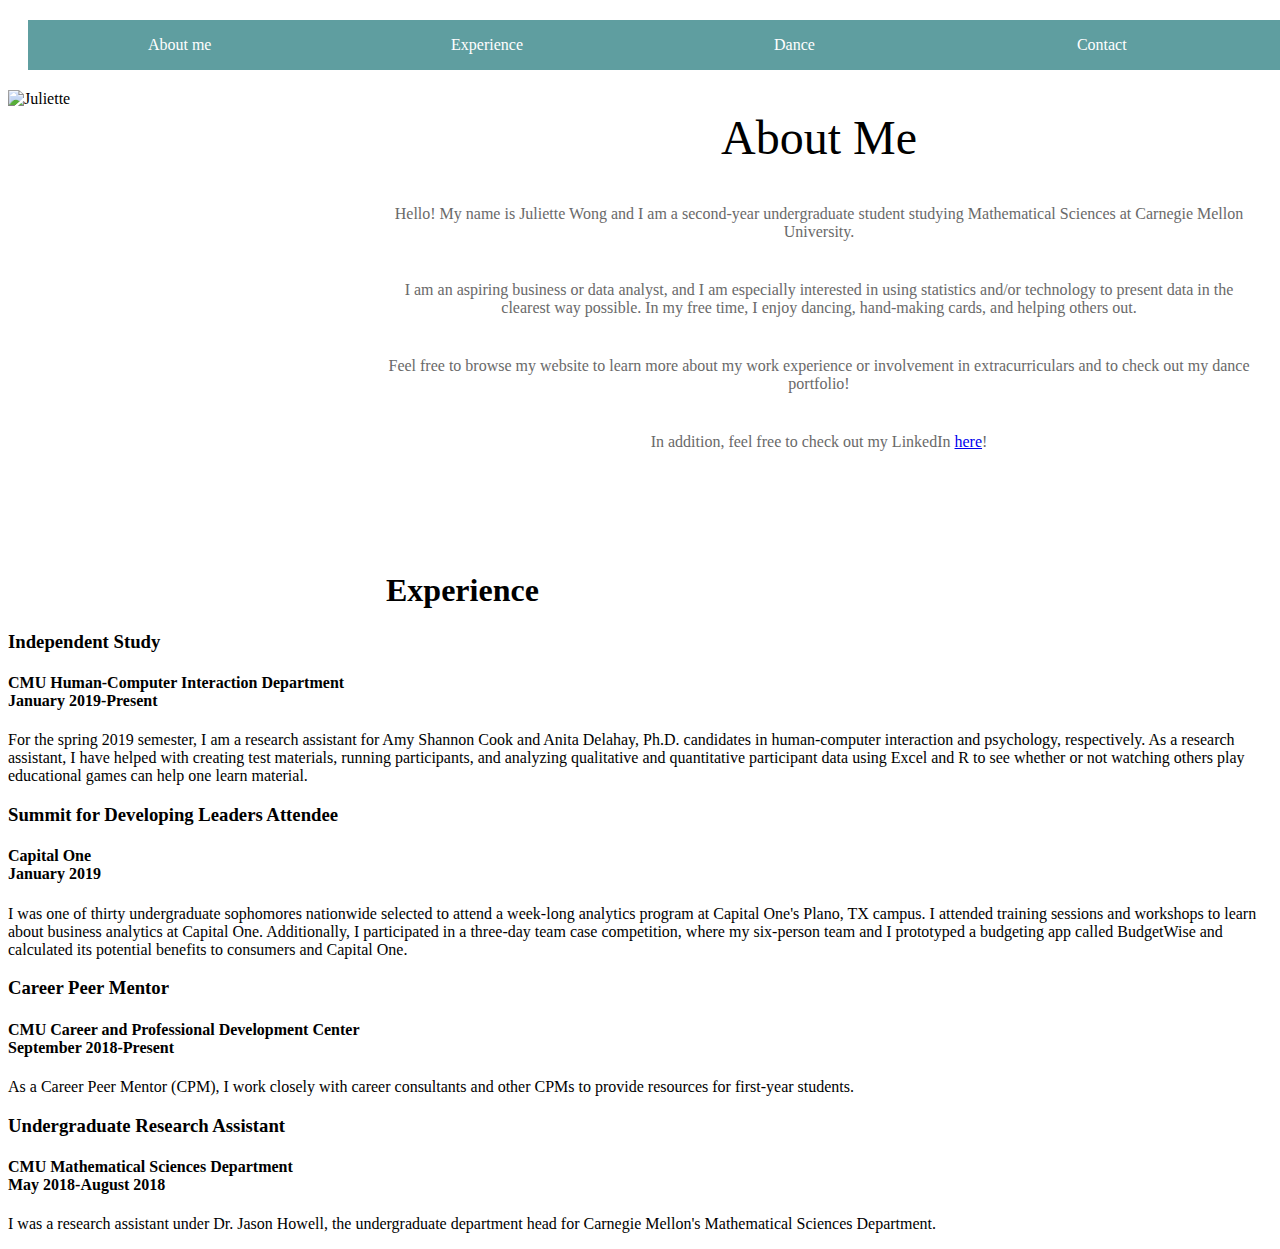
==== index.html @ b4d70a9a "Next Update" ====
<!DOCTYPE html>
<html>
<head>
	<meta charset="utf-8">
	<meta http-equiv="X-UA-Compatible" content="IE=edge">
	<title>Juliette Wong</title>
	<meta name="viewport" content="width-device-width, initial-scale=1">
	<link rel="stylesheet" type="text/css" href="style.css">
	<link rel="icon" href="cool_icon.png">
</head>

<body>

	<div class='nav-bar'>
		<div class='element'> About me </div>
		<div class='element'> Experience </div>
		<div class='element'> Dance </div>
		<div class='element'> Contact </div>
	</div>


	<img src="Images/JulietteProfile.jpg" alt="Juliette" width="378" height="504" align="left"> 

	<div class=about-me> About Me </div>

	<div class=about-text> Hello! My name is Juliette Wong and I am a second-year undergraduate student studying Mathematical Sciences at Carnegie Mellon University. </div>
	
	<div class=about-text> I am an aspiring business or data analyst, and I am especially interested in using statistics and/or technology to present data in the clearest way possible.  In my free time, I enjoy dancing, hand-making cards, and helping others out.</div>

	<div class=about-text>  Feel free to browse my website to learn more about my work experience or involvement in extracurriculars and to check out my dance portfolio! </div>

	<div class=about-text> In addition, feel free to check out my LinkedIn <a href="https://www.linkedin.com/in/juliettenwong/"> here</a>! </div>

	<div class=empty-box></div>	

	<h1> Experience </h1>

	<h3> Independent Study</h3>
	<h4> CMU Human-Computer Interaction Department <br /> January 2019-Present </h4>
	<p> For the spring 2019 semester, I am a research assistant for Amy Shannon Cook and Anita Delahay, Ph.D. candidates in human-computer interaction and psychology, respectively. As a research assistant, I have helped with creating test materials, running participants, and analyzing qualitative and quantitative participant data using Excel and R to see whether or not watching others play educational games can help one learn material. </p>

	<h3> Summit for Developing Leaders Attendee</h3>
	<h4> Capital One <br /> January 2019 </h4>
	<p>I was one of thirty undergraduate sophomores nationwide selected to attend a week-long analytics program at Capital One's Plano, TX campus. I attended training sessions and workshops to learn about business analytics at Capital One. Additionally, I participated in a three-day team case competition, where my six-person team and I prototyped a budgeting app called BudgetWise and calculated its potential benefits to consumers and Capital One.</p>

	<h3> Career Peer Mentor</h3>
	<h4> CMU Career and Professional Development Center <br /> September 2018-Present </h4>
	<p>As a Career Peer Mentor (CPM), I work closely with career consultants and other CPMs to provide resources for first-year students. </p>

	<h3> Undergraduate Research Assistant</h3>
	<h4> CMU Mathematical Sciences Department <br /> May 2018-August 2018 </h4>
	<p>I was a research assistant under Dr. Jason Howell, the undergraduate department head for Carnegie Mellon's Mathematical Sciences Department. </p>



</body>
</html>
---- style.css ----
.nav-bar{
	width: 100%;
	height: 50px;
	margin: 0;
	background: CadetBlue;
	position: sticky;
	top: 0;
	margin: 20px;}

.nav-bar > .element{
	width: 24%;
	line-height: 50px;
	text-align: center;
	color: white;
	display: inline-block;
	margin: 0;
	font-family: fantasy;
	text-decoration: none;
}

.about-me{
	background-color: white;
	color: black;
	font-family: Blagovest;
	font-size: 3em;
	font-style: bold;
	padding: 20px;
	text-align: center;	
}

.about-text{
	background-color: white;
	color: DimGrey;
	font-family: Tahoma;
	padding: 20px;
	text-align: center;
}

.empty-box{
	background-color: white;
	padding: 40px;
}

.exp-header{
	background-color: white;
	color: black;
	font-family: Blagovest;
	font-size: 2em;
	font-style: bold;
	padding: 20px;
	text-align: center;	
}
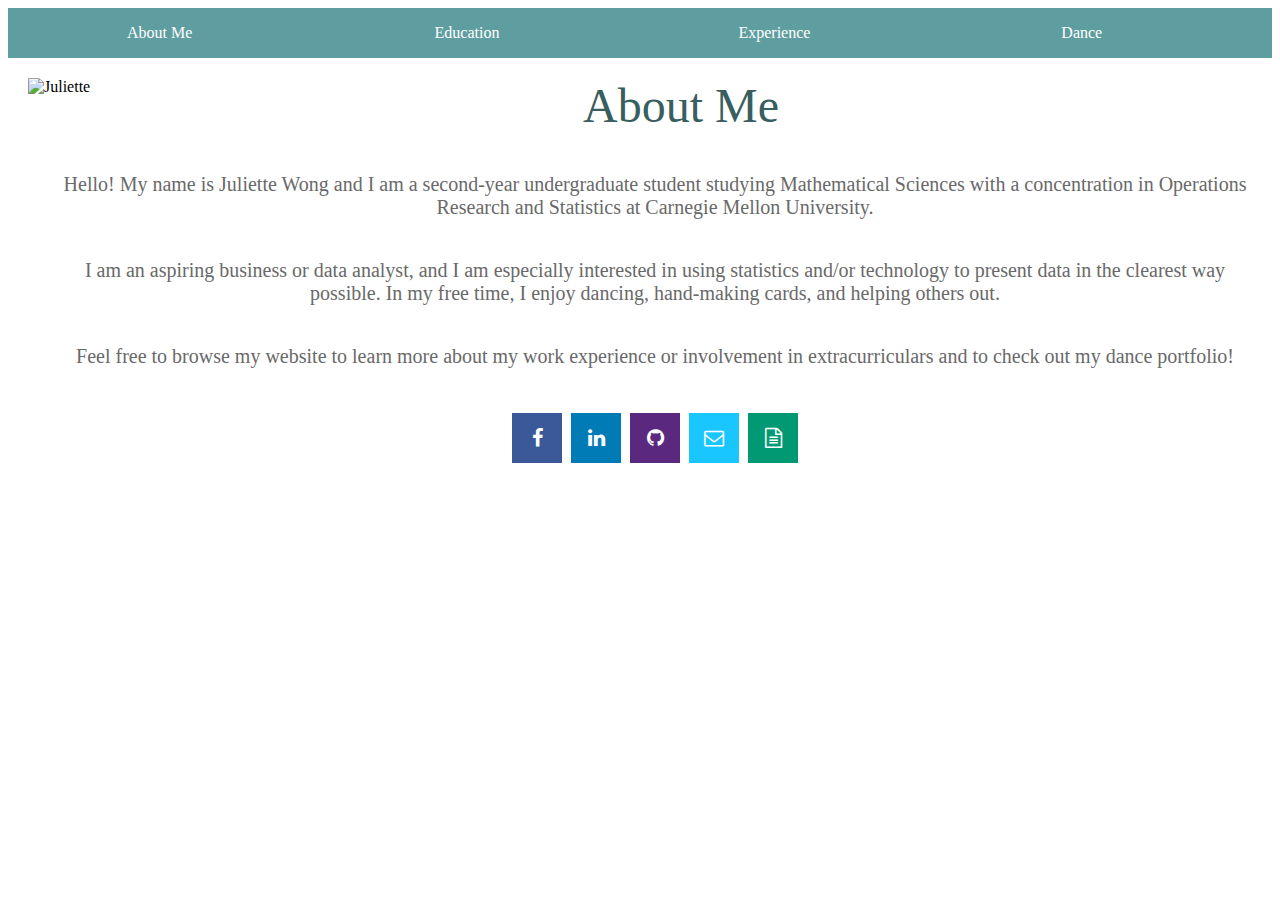
==== commit 468b2d9d: "Logos + Table" ====
--- a/index.html
+++ b/index.html
@@ -6,53 +6,42 @@
 	<title>Juliette Wong</title>
 	<meta name="viewport" content="width-device-width, initial-scale=1">
 	<link rel="stylesheet" type="text/css" href="style.css">
+	<link rel="stylesheet" href="https://cdnjs.cloudflare.com/ajax/libs/font-awesome/4.7.0/css/font-awesome.min.css">
 	<link rel="icon" href="cool_icon.png">
+	<script src="https://ajax.googleapis.com/ajax/libs/jquery/3.2.1/jquery.min.js"></script>
 </head>
 
 <body>
 
 	<div class='nav-bar'>
-		<div class='element'> About me </div>
-		<div class='element'> Experience </div>
-		<div class='element'> Dance </div>
-		<div class='element'> Contact </div>
+		<a href="index.html" class=element> About Me </a> 
+		<a href="education.html" class=element> Education </a>
+		<a href="experience.html" class=element> Experience </a>
+		<a href="dance.html" class=element> Dance </a>
 	</div>
 
+	<div class=about-image> <img src="Images/JulietteProfile.jpg" alt="Juliette" width="378" height="504">  </div>
 
-	<img src="Images/JulietteProfile.jpg" alt="Juliette" width="378" height="504" align="left"> 
+	<div class=o-header> About Me </div>
 
-	<div class=about-me> About Me </div>
-
-	<div class=about-text> Hello! My name is Juliette Wong and I am a second-year undergraduate student studying Mathematical Sciences at Carnegie Mellon University. </div>
+	<div class=about-text> Hello! My name is Juliette Wong and I am a second-year undergraduate student studying Mathematical Sciences with a concentration in Operations Research and Statistics at Carnegie Mellon University. </div>
 	
 	<div class=about-text> I am an aspiring business or data analyst, and I am especially interested in using statistics and/or technology to present data in the clearest way possible.  In my free time, I enjoy dancing, hand-making cards, and helping others out.</div>
 
 	<div class=about-text>  Feel free to browse my website to learn more about my work experience or involvement in extracurriculars and to check out my dance portfolio! </div>
 
-	<div class=about-text> In addition, feel free to check out my LinkedIn <a href="https://www.linkedin.com/in/juliettenwong/"> here</a>! </div>
 
-	<div class=empty-box></div>	
+	<div class=about-text> 
+		<a href="https://www.facebook.com/JulietteeWong" class="fa fa-facebook"></a>
+		<a href="https://www.linkedin.com/in/juliettenwong/" class="fa fa-linkedin"></a>
+		<a href="https://github.com/jujuwong21" class="fa fa-github"> </a>
+		<a href="mailto:jnwong@andrew.cmu.edu" class="fa fa-envelope-o"> </a>
+		<a href="Juliette-Resume-3.11.19.pdf" class="fa fa-file-text-o"> </a>
+	</div>
+	
 
-	<h1> Experience </h1>
-
-	<h3> Independent Study</h3>
-	<h4> CMU Human-Computer Interaction Department <br /> January 2019-Present </h4>
-	<p> For the spring 2019 semester, I am a research assistant for Amy Shannon Cook and Anita Delahay, Ph.D. candidates in human-computer interaction and psychology, respectively. As a research assistant, I have helped with creating test materials, running participants, and analyzing qualitative and quantitative participant data using Excel and R to see whether or not watching others play educational games can help one learn material. </p>
-
-	<h3> Summit for Developing Leaders Attendee</h3>
-	<h4> Capital One <br /> January 2019 </h4>
-	<p>I was one of thirty undergraduate sophomores nationwide selected to attend a week-long analytics program at Capital One's Plano, TX campus. I attended training sessions and workshops to learn about business analytics at Capital One. Additionally, I participated in a three-day team case competition, where my six-person team and I prototyped a budgeting app called BudgetWise and calculated its potential benefits to consumers and Capital One.</p>
-
-	<h3> Career Peer Mentor</h3>
-	<h4> CMU Career and Professional Development Center <br /> September 2018-Present </h4>
-	<p>As a Career Peer Mentor (CPM), I work closely with career consultants and other CPMs to provide resources for first-year students. </p>
-
-	<h3> Undergraduate Research Assistant</h3>
-	<h4> CMU Mathematical Sciences Department <br /> May 2018-August 2018 </h4>
-	<p>I was a research assistant under Dr. Jason Howell, the undergraduate department head for Carnegie Mellon's Mathematical Sciences Department. </p>
+</body>
 
 
-
-</body>
 </html>
 	--- a/style.css
+++ b/style.css
@@ -1,11 +1,22 @@
-.nav-bar{
+/* Nav Bar*/
+
+.nav-background{
 	width: 100%;
 	height: 50px;
 	margin: 0;
 	background: CadetBlue;
 	position: sticky;
 	top: 0;
-	margin: 20px;}
+}
+
+.nav-bar{
+	width: 100%;
+	height: 50px;
+	margin: 0;
+	top: 0;
+	background: CadetBlue;
+	position: sticky;
+	}
 
 .nav-bar > .element{
 	width: 24%;
@@ -18,35 +29,276 @@
 	text-decoration: none;
 }
 
-.about-me{
-	background-color: white;
-	color: black;
-	font-family: Blagovest;
-	font-size: 3em;
-	font-style: bold;
-	padding: 20px;
-	text-align: center;	
-}
-
-.about-text{
-	background-color: white;
-	color: DimGrey;
-	font-family: Tahoma;
-	padding: 20px;
-	text-align: center;
-}
+.nav-bar > .element :hover{
+	opacity: 0.7;
+	cursor: pointer;
+}
+
+
+
+
+
+
+/* General */
 
 .empty-box{
 	background-color: white;
-	padding: 40px;
-}
+	color: white;
+	padding: 20px;
+}
+
 
 .exp-header{
-	background-color: white;
-	color: black;
-	font-family: Blagovest;
-	font-size: 2em;
-	font-style: bold;
-	padding: 20px;
-	text-align: center;	
-}+  background-color: white;
+  color: CadetBlue;
+  font-family: Blagovest;
+  font-size: 2em;
+  font-style: bold;
+  padding-left: 20px;
+  text-align: left; 
+}
+
+.exp-sub{
+  background-color: white;
+  color: DimGrey;
+  font-family: Blagovest;
+  font-size: 1.5em;
+  font-style: bold;
+  padding-left: 20px;
+  text-align: left;
+}
+
+.exp-words{
+  background-color: white;
+  color: DimGrey;
+  font-family: Tahoma;
+  padding-right: 20px;
+  padding-left: 20px;
+  padding-bottom: 20px;
+  text-align: left;
+}
+
+.o-header{
+  background-color: white;
+  color: #395e60;
+  font-family: Blagovest;
+  font-size: 3em;
+  font-style: bold;
+  padding: 20px;
+  text-align: center; 
+}
+
+.dance-header{
+  background-color: white;
+  color: #395e60;
+  font-family: Blagovest;
+  font-size: 3em;
+  font-style: bold;
+  padding: 20px;
+  text-align: center; 
+}
+
+
+/* About me section*/
+
+.about-image{
+  float: left;
+  display: fixed;
+  padding: 20px;
+}
+
+.about-text{
+  background-color: white;
+  color: DimGrey;
+  font-family: Tahoma;
+  font-size: 1.25em;
+  padding: 20px;
+  padding-left: 50px;
+  text-align: center;
+}
+
+/* Code taken from W3 Schools*/
+/* Icons from fontawesome.com*/
+
+.fa {
+  padding: 15px;
+  font-size: 30px;
+  width: 20px;
+  height: 20px;
+  text-align: center;
+  text-decoration: none;
+  margin: 5px 2px;
+  align-items: center;
+  display: flex;
+  flex-direction: row;
+  justify-content: space-between;
+}
+
+.fa:hover {
+    opacity: 0.7;
+    cursor: pointer;
+}
+
+.fa-facebook {
+  background: #3B5998;
+  color: white;
+}
+
+.fa-linkedin {
+  background: #007bb5;
+  color: white;
+}
+
+.fa-github {
+	background: #5B2880;
+	color: white;
+}
+
+.fa-envelope-o {
+	background: #1ac6ff;
+	color: white;
+}
+
+.fa-file-text-o {
+	background: #009973;
+	color: white;
+}
+
+/* Code taken from INSERT NAME*/
+/* TABLE */ 
+
+
+.limiter {
+  width: 100%;
+  margin: 0 auto;
+}
+
+.container-table100 {
+  width: 100%;
+  background: Grey;
+
+  display: -webkit-box;
+  display: -webkit-flex;
+  display: -moz-box;
+  display: -ms-flexbox;
+  display: flex;
+  align-items: center;
+  justify-content: center;
+  flex-wrap: wrap;
+  padding: 20px ;
+}
+
+.wrap-table100 {
+  width: 960px;
+  border-radius: 10px;
+  overflow: hidden;
+}
+
+.table {
+  width: 80%;
+  display: table;
+  margin: 0;
+}
+
+@media screen and (max-width: 768px) {
+  .table {
+    display: block;
+  }
+}
+
+.row {
+  display: table-row;
+  background: #fff;
+}
+
+.row.header {
+  color: #ffffff;
+  background: #395e60;
+}
+
+@media screen and (max-width: 768px) {
+  .row {
+    display: block;
+  }
+
+  .row.header {
+    padding: 0;
+    height: 0px;
+  }
+
+  .row.header .cell {
+    display: none;
+  }
+
+  .row .cell:before {
+    font-family: Tahoma;
+    font-size: 12px;
+    color: #808080;
+    line-height: 1.2;
+    text-transform: uppercase;
+    font-weight: unset !important;
+
+    margin-bottom: 13px;
+    content: attr(data-title);
+    min-width: 98px;
+    display: block;
+  }
+}
+
+.cell {
+  display: table-cell;
+}
+
+@media screen and (max-width: 768px) {
+  .cell {
+    display: block;
+  }
+}
+
+.row .cell {
+  font-family: Tahoma;
+  font-size: 15px;
+  color: #666666;
+  line-height: 1.2;
+  font-weight: unset !important;
+
+  padding-top: 20px;
+  padding-bottom: 20px;
+  border-bottom: 1px solid #f2f2f2;
+  text-align: center;
+}
+
+.row.header .cell {
+  font-family: Blagovest;
+  font-size: 18px;
+  color: #fff;
+  line-height: 1.2;
+  font-weight: unset !important;
+
+  padding-top: 19px;
+  padding-bottom: 19px;
+  text-align: center;
+}
+
+.row .cell:nth-child(1) {
+  width: 200px;
+}
+
+.row .cell:nth-child(2) {
+  width: 200px;
+}
+
+.row .cell:nth-child(3) {
+  width: 200px;
+}
+
+
+.table, .row {
+  width: 100% !important;
+}
+
+.row:hover {
+  background-color: CadetBlue;
+  color: #fff;
+  opacity: 70%;
+}
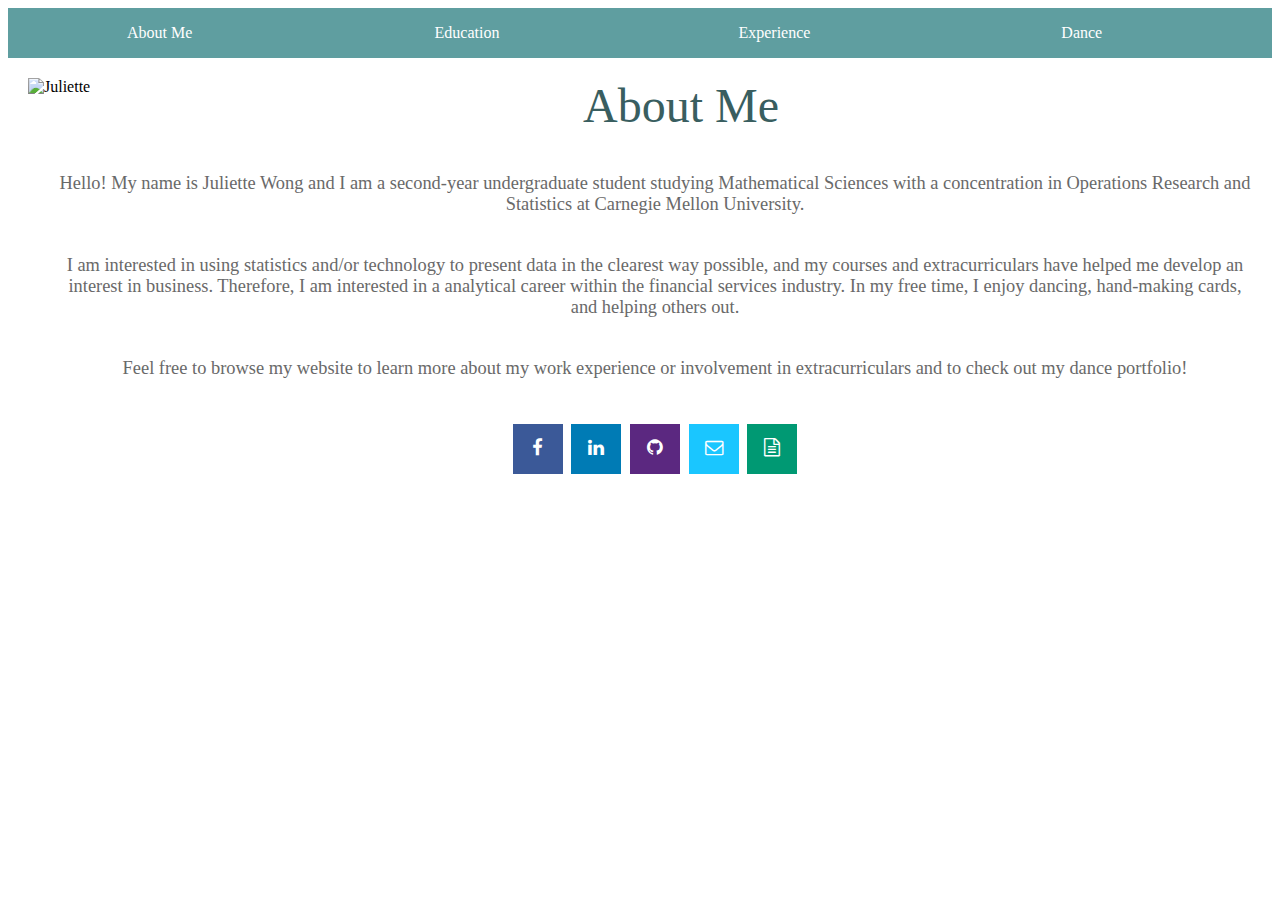
==== commit 19b6f34f: "Collapsing" ====
--- a/index.html
+++ b/index.html
@@ -26,7 +26,7 @@
 
 	<div class=about-text> Hello! My name is Juliette Wong and I am a second-year undergraduate student studying Mathematical Sciences with a concentration in Operations Research and Statistics at Carnegie Mellon University. </div>
 	
-	<div class=about-text> I am an aspiring business or data analyst, and I am especially interested in using statistics and/or technology to present data in the clearest way possible.  In my free time, I enjoy dancing, hand-making cards, and helping others out.</div>
+	<div class=about-text> I am interested in using statistics and/or technology to present data in the clearest way possible, and my courses and extracurriculars have helped me develop an interest in business. Therefore, I am interested in a analytical career within the financial services industry.  In my free time, I enjoy dancing, hand-making cards, and helping others out.</div>
 
 	<div class=about-text>  Feel free to browse my website to learn more about my work experience or involvement in extracurriculars and to check out my dance portfolio! </div>
 
--- a/style.css
+++ b/style.css
@@ -35,10 +35,6 @@
 }
 
 
-
-
-
-
 /* General */
 
 .empty-box{
@@ -49,8 +45,7 @@
 
 
 .exp-header{
-  background-color: white;
-  color: CadetBlue;
+  color: white;
   font-family: Blagovest;
   font-size: 2em;
   font-style: bold;
@@ -59,8 +54,7 @@
 }
 
 .exp-sub{
-  background-color: white;
-  color: DimGrey;
+  color: white;
   font-family: Blagovest;
   font-size: 1.5em;
   font-style: bold;
@@ -72,6 +66,7 @@
   background-color: white;
   color: DimGrey;
   font-family: Tahoma;
+  padding-top: 40px;
   padding-right: 20px;
   padding-left: 20px;
   padding-bottom: 20px;
@@ -98,6 +93,25 @@
   text-align: center; 
 }
 
+.ed-header{
+  background-color: white;
+  color: CadetBlue;
+  font-family: Blagovest;
+  font-size: 2em;
+  font-style: bold;
+  padding-left: 20px;
+  text-align: center; 
+}
+
+.ed-sub{
+  background-color: white;
+  color: DimGrey;
+  font-family: Blagovest;
+  font-size: 1.5em;
+  font-style: bold;
+  padding-left: 20px;
+  text-align: center;
+}
 
 /* About me section*/
 
@@ -111,11 +125,37 @@
   background-color: white;
   color: DimGrey;
   font-family: Tahoma;
-  font-size: 1.25em;
+  font-size: 1.15em;
   padding: 20px;
   padding-left: 50px;
   text-align: center;
 }
+
+/* Experience Expanding Section: copied from W3 Schools; */
+.collapsible {
+  background-color: #555;
+  color: white;
+  cursor: pointer;
+  padding: 18px;
+  width: 100%;
+  border: none;
+  text-align: left;
+  outline: none;
+  font-size: 15px;
+}
+
+.active, .collapsible:hover {
+  background-color: #395e60;
+}
+
+.content {
+  padding: 0 18px;
+  max-height: 0;
+  overflow: hidden;
+  transition: max-height 0.2s ease-out;
+  background-color: white;
+}
+
 
 /* Code taken from W3 Schools*/
 /* Icons from fontawesome.com*/
@@ -175,7 +215,7 @@
 
 .container-table100 {
   width: 100%;
-  background: Grey;
+  border: black;
 
   display: -webkit-box;
   display: -webkit-flex;
@@ -192,12 +232,14 @@
   width: 960px;
   border-radius: 10px;
   overflow: hidden;
+  border: black;
 }
 
 .table {
   width: 80%;
   display: table;
   margin: 0;
+  border: black;
 }
 
 @media screen and (max-width: 768px) {
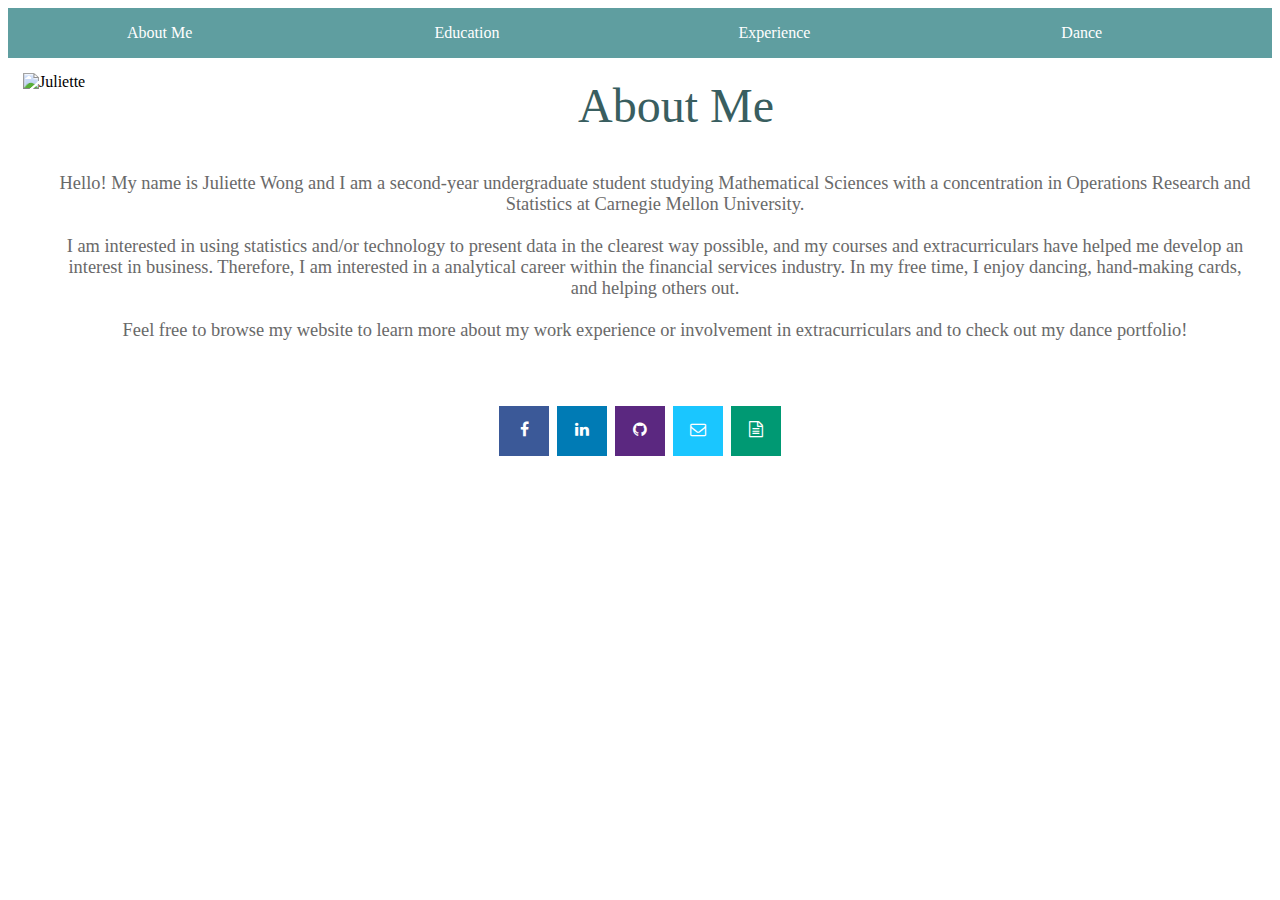
==== commit 8164b38a: "Dance Gallery + Re-formatting" ====
--- a/index.html
+++ b/index.html
@@ -7,7 +7,7 @@
 	<meta name="viewport" content="width-device-width, initial-scale=1">
 	<link rel="stylesheet" type="text/css" href="style.css">
 	<link rel="stylesheet" href="https://cdnjs.cloudflare.com/ajax/libs/font-awesome/4.7.0/css/font-awesome.min.css">
-	<link rel="icon" href="cool_icon.png">
+	<link rel="icon" href="Images/Icon.png">
 	<script src="https://ajax.googleapis.com/ajax/libs/jquery/3.2.1/jquery.min.js"></script>
 </head>
 
@@ -24,20 +24,18 @@
 
 	<div class=o-header> About Me </div>
 
-	<div class=about-text> Hello! My name is Juliette Wong and I am a second-year undergraduate student studying Mathematical Sciences with a concentration in Operations Research and Statistics at Carnegie Mellon University. </div>
-	
-	<div class=about-text> I am interested in using statistics and/or technology to present data in the clearest way possible, and my courses and extracurriculars have helped me develop an interest in business. Therefore, I am interested in a analytical career within the financial services industry.  In my free time, I enjoy dancing, hand-making cards, and helping others out.</div>
-
-	<div class=about-text>  Feel free to browse my website to learn more about my work experience or involvement in extracurriculars and to check out my dance portfolio! </div>
+	<div class=about-text> Hello! My name is Juliette Wong and I am a second-year undergraduate student studying Mathematical Sciences with a concentration in Operations Research and Statistics at Carnegie Mellon University. <br> <br>  I am interested in using statistics and/or technology to present data in the clearest way possible, and my courses and extracurriculars have helped me develop an interest in business. Therefore, I am interested in a analytical career within the financial services industry.  In my free time, I enjoy dancing, hand-making cards, and helping others out. <br> <br> Feel free to browse my website to learn more about my work experience or involvement in extracurriculars and to check out my dance portfolio! </div>
 
 
-	<div class=about-text> 
+	<div class=empty-box> </div>
+
+	<footer align="center">
 		<a href="https://www.facebook.com/JulietteeWong" class="fa fa-facebook"></a>
 		<a href="https://www.linkedin.com/in/juliettenwong/" class="fa fa-linkedin"></a>
 		<a href="https://github.com/jujuwong21" class="fa fa-github"> </a>
 		<a href="mailto:jnwong@andrew.cmu.edu" class="fa fa-envelope-o"> </a>
 		<a href="Juliette-Resume-3.11.19.pdf" class="fa fa-file-text-o"> </a>
-	</div>
+	</footer>
 	
 
 </body>
--- a/style.css
+++ b/style.css
@@ -30,7 +30,6 @@
 }
 
 .nav-bar > .element :hover{
-	opacity: 0.7;
 	cursor: pointer;
 }
 
@@ -66,13 +65,19 @@
   background-color: white;
   color: DimGrey;
   font-family: Tahoma;
-  padding-top: 40px;
+  padding-top: 35px;
   padding-right: 20px;
   padding-left: 20px;
   padding-bottom: 20px;
   text-align: left;
 }
 
+.exp-image{
+  float: left;
+  display: fixed;
+  padding: 15px;
+}
+
 .o-header{
   background-color: white;
   color: #395e60;
@@ -93,13 +98,30 @@
   text-align: center; 
 }
 
+.da-header{
+  color: CadetBlue;
+  font-family: Blagovest;
+  font-size: 2em;
+  font-style: bold;
+  padding-left: 20px;
+  text-align: left; 
+}
+
+.da-sub{
+  color: DimGrey;
+  font-family: Blagovest;
+  font-size: 1.5em;
+  font-style: bold;
+  padding-left: 20px;
+  text-align: left;
+}
+
 .ed-header{
   background-color: white;
   color: CadetBlue;
   font-family: Blagovest;
   font-size: 2em;
   font-style: bold;
-  padding-left: 20px;
   text-align: center; 
 }
 
@@ -109,7 +131,6 @@
   font-family: Blagovest;
   font-size: 1.5em;
   font-style: bold;
-  padding-left: 20px;
   text-align: center;
 }
 
@@ -118,7 +139,7 @@
 .about-image{
   float: left;
   display: fixed;
-  padding: 20px;
+  padding: 15px;
 }
 
 .about-text{
@@ -316,7 +337,6 @@
   color: #fff;
   line-height: 1.2;
   font-weight: unset !important;
-
   padding-top: 19px;
   padding-bottom: 19px;
   text-align: center;
@@ -344,3 +364,346 @@
   color: #fff;
   opacity: 70%;
 }
+
+/* Code from W3 Schools */
+/* Drop-down button for schedule */
+
+
+.dropbtn {
+  background-color: CadetBlue;
+  color: white;
+  font-family: Tahoma;
+  padding: 16px;
+  font-size: 16px;
+  border: none;
+  cursor: pointer;
+  margin-left: auto;
+  margin-right: auto;
+  text-align: center;
+  cursor: pointer;
+}
+
+.dropdown {
+  text-align: center;
+}
+
+.dropdown-content {
+  display: none;
+  background-color: #f9f9f9;
+  font-family: Tahoma;
+  width: 30%;
+  margin-right: auto;
+  margin-left: auto;
+  box-shadow: 0px 8px 16px 0px rgba(0,0,0,0.2);
+  z-index: 1;
+}
+
+.dropdown-content a {
+  color: black;
+  padding: 12px 16px;
+  font-family: Tahoma;
+  text-decoration: none;
+  display: block;
+  text-align: center;
+}
+
+.dropdown-content a:hover {background-color: #f1f1f1;}
+
+.dropdown:hover .dropdown-content {
+  display: block;
+}
+
+.dropdown:hover .dropbtn {
+  min-width: 160px;
+  background-color: #395e60;
+}
+
+
+/* Code from codepen.io */
+/* Gallery-style for Videos */
+
+.video {
+  position: relative;
+  padding-top: 4.1%;
+  padding-bottom: 51.95%;
+  height: 0;
+}
+.video iframe {
+  position: absolute;
+  top: 0;
+  left: 10;
+  height: 100%;
+  width: 100%;
+  min-height: 0;
+}
+
+.video-gallery {
+  margin-top: 3em;
+  position: relative;
+  width: 100%;
+}
+.video-gallery .video {
+  animation: 1200ms fadeOut ease;
+  animation-fill-mode: both;
+  grid-column-start: 1;
+  grid-row-start: 1;
+  grid-row-end: 7;
+  max-height: 19.5em;
+  opacity: 0;
+  transition: all 300ms ease;
+}
+.video-gallery input[type="radio"] {
+  font-size: 0;
+  height: 0;
+  opacity: 0;
+  padding: 0;
+  position: fixed;
+  width: 0;
+}
+.video-gallery input {
+  grid-column-start: 1;
+  grid-row-start: 1;
+}
+.video-gallery label {
+  color: DimGrey;
+  font-size: 1.25em;
+  font-family: Tahoma;
+  font-weight: 400;
+  grid-column-start: 2;
+  margin: 0 !important;
+  padding: 1rem 0 1rem 3rem;
+  position: relative;
+  border-bottom: 1px solid #CCCCCC;
+}
+.video-gallery label:last-of-type {
+  border: 0 none;
+}
+.video-gallery input[type="radio"]:checked + label {
+  color: CadetBlue !important;
+}
+.video-gallery input[type="radio"]:checked + label:before {
+  content: "▶";
+  left: 0;
+  top: 12px;
+  position: absolute;
+}
+
+.grid-row {
+  display: block;
+  height: 56vw;
+  max-height: 19.5em;
+  position: relative;
+}
+.grid-row label {
+  left: calc(50% + 16px);
+  position: relative;
+  width: calc(50% - 16px);
+}
+.grid-row .video {
+  padding: 0;
+  position: absolute;
+  top: 0;
+  width: 0;
+}
+.grid-row:after {
+  content: "";
+  clear: both;
+  display: table;
+}
+
+#video-1:checked ~ .video-1, #video-2:checked ~ .video-2, #video-3:checked ~ .video-3, #video-4:checked ~ .video-4{
+  animation: 1200ms fadeIn ease;
+  animation-fill-mode: both;
+  opacity: 1;
+  width: 50%;
+}
+
+@keyframes fadeOut {
+  0% {
+    display: block;
+    height: 56vw;
+    opacity: 1;
+    width: 50%;
+  }
+  25% {
+    display: block;
+    height: 56vw;
+    opacity: 1;
+    width: 50%;
+  }
+  49% {
+    display: block;
+    height: 56vw;
+    opacity: 0;
+    width: 50%;
+  }
+  50% {
+    display: none;
+    height: 0;
+    opacity: 0;
+    width: 0;
+  }
+}
+@keyframes fadeIn {
+  0% {
+    opacity: 0;
+    width: 0;
+  }
+  49% {
+    display: none;
+    height: 0;
+    opacity: 0;
+    width: 0;
+  }
+  50% {
+    display: block;
+    height: 56vw;
+    opacity: 0;
+    width: 50%;
+  }
+  100% {
+    display: block;
+    height: 56vw;
+    opacity: 1;
+    width: 50%;
+  }
+}
+@supports(display: grid) {
+  .grid-row {
+    align-items: start;
+    display: grid;
+    grid-column-gap: 16px;
+    grid-row-gap: 0;
+    grid-template-columns: 1fr 1fr;
+    grid-template-rows: 1fr 1fr 1fr 1fr 1fr 1fr;
+    width: 100%;
+  }
+  .grid-row label {
+    left: auto;
+    width: 100%;
+  }
+  .grid-row .video {
+    position: relative;
+    width: 100%;
+  }
+
+  @keyframes fadeOut {
+    0% {
+      display: block;
+      height: 56vw;
+      opacity: 1;
+      width: 100%;
+    }
+    25% {
+      display: block;
+      height: 56vw;
+      opacity: 1;
+      width: 100%;
+    }
+    49% {
+      display: block;
+      height: 56vw;
+      opacity: 0;
+      width: 100%;
+    }
+    50% {
+      display: none;
+      height: 0;
+      opacity: 0;
+      width: 0;
+    }
+  }
+  @keyframes fadeIn {
+    0% {
+      opacity: 0;
+      width: 0;
+    }
+    49% {
+      display: none;
+      height: 0;
+      opacity: 0;
+      width: 0;
+    }
+    50% {
+      display: block;
+      height: 56vw;
+      opacity: 0;
+      width: 100%;
+    }
+    100% {
+      display: block;
+      height: 56vw;
+      opacity: 1;
+      width: 100%;
+    }
+  }
+}
+@media (max-width: 767px) {
+  .video-gallery {
+    display: flex;
+    flex-direction: column;
+    height: auto;
+    max-height: none;
+  }
+  .video-gallery label {
+    left: auto;
+    order: 2;
+    width: 100%;
+  }
+  .video-gallery .video {
+    order: 1;
+    padding-top: 4.1%;
+    padding-bottom: 51.95%;
+    position: relative;
+    top: auto;
+    width: 100%;
+  }
+
+  #video-1:checked ~ .video-1, #video-2:checked ~ .video-2, #video-3:checked ~ .video-3, #video-4:checked ~ .video-4 {
+    width: 100%;
+  }
+
+  @keyframes fadeOut {
+    0% {
+      display: block;
+      height: 56vw;
+      opacity: 1;
+    }
+    25% {
+      display: block;
+      height: 56vw;
+      opacity: 1;
+    }
+    49% {
+      display: block;
+      height: 56vw;
+      opacity: 0;
+    }
+    50% {
+      display: none;
+      height: 0;
+      opacity: 0;
+    }
+  }
+  @keyframes fadeIn {
+    0% {
+      opacity: 0;
+    }
+    49% {
+      display: none;
+      height: 0;
+      opacity: 0;
+    }
+    50% {
+      display: block;
+      height: 56vw;
+      opacity: 0;
+    }
+    100% {
+      display: block;
+      height: 56vw;
+      opacity: 1;
+    }
+  }
+}
+
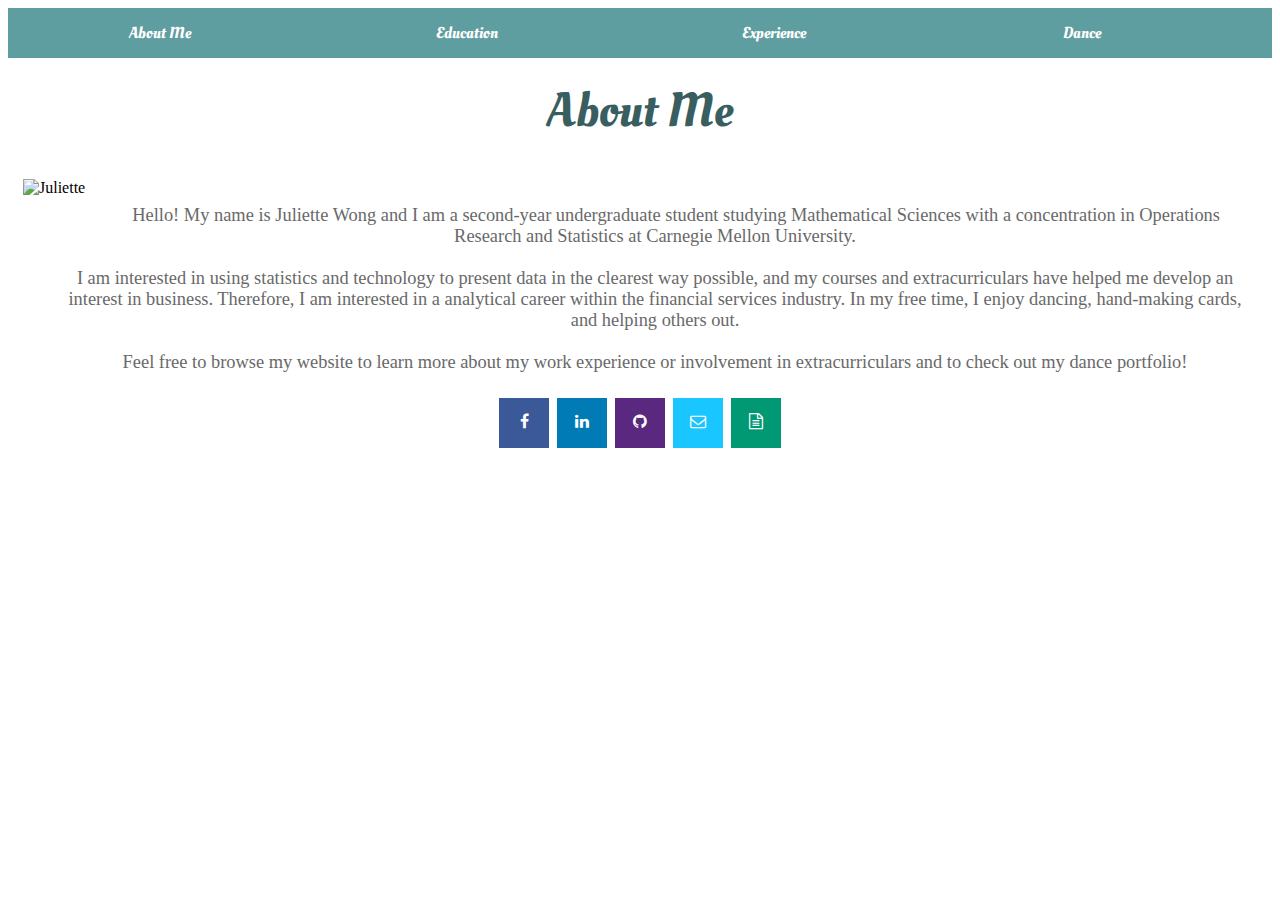
==== commit 31b7e716: "Screen Optimization" ====
--- a/index.html
+++ b/index.html
@@ -8,6 +8,7 @@
 	<link rel="stylesheet" type="text/css" href="style.css">
 	<link rel="stylesheet" href="https://cdnjs.cloudflare.com/ajax/libs/font-awesome/4.7.0/css/font-awesome.min.css">
 	<link rel="icon" href="Images/Icon.png">
+	<link href='http://fonts.googleapis.com/css?family=Oleo+Script' rel='stylesheet' >
 	<script src="https://ajax.googleapis.com/ajax/libs/jquery/3.2.1/jquery.min.js"></script>
 </head>
 
@@ -20,14 +21,17 @@
 		<a href="dance.html" class=element> Dance </a>
 	</div>
 
+	<div class=o-header> About Me </div>
+
 	<div class=about-image> <img src="Images/JulietteProfile.jpg" alt="Juliette" width="378" height="504">  </div>
 
-	<div class=o-header> About Me </div>
-
-	<div class=about-text> Hello! My name is Juliette Wong and I am a second-year undergraduate student studying Mathematical Sciences with a concentration in Operations Research and Statistics at Carnegie Mellon University. <br> <br>  I am interested in using statistics and/or technology to present data in the clearest way possible, and my courses and extracurriculars have helped me develop an interest in business. Therefore, I am interested in a analytical career within the financial services industry.  In my free time, I enjoy dancing, hand-making cards, and helping others out. <br> <br> Feel free to browse my website to learn more about my work experience or involvement in extracurriculars and to check out my dance portfolio! </div>
+	<div class=abt-image> <img src="Images/JulietteProfile.jpg" alt="Juliette" width="189" height="252">  </div>
 
 
-	<div class=empty-box> </div>
+
+	<div class=about-text> <br> Hello! My name is Juliette Wong and I am a second-year undergraduate student studying Mathematical Sciences with a concentration in Operations Research and Statistics at Carnegie Mellon University. <br> <br>  I am interested in using statistics and technology to present data in the clearest way possible, and my courses and extracurriculars have helped me develop an interest in business. Therefore, I am interested in a analytical career within the financial services industry.  In my free time, I enjoy dancing, hand-making cards, and helping others out. <br> <br> Feel free to browse my website to learn more about my work experience or involvement in extracurriculars and to check out my dance portfolio! <br> </div>
+
+
 
 	<footer align="center">
 		<a href="https://www.facebook.com/JulietteeWong" class="fa fa-facebook"></a>
--- a/style.css
+++ b/style.css
@@ -1,13 +1,4 @@
 /* Nav Bar*/
-
-.nav-background{
-	width: 100%;
-	height: 50px;
-	margin: 0;
-	background: CadetBlue;
-	position: sticky;
-	top: 0;
-}
 
 .nav-bar{
 	width: 100%;
@@ -25,12 +16,14 @@
 	color: white;
 	display: inline-block;
 	margin: 0;
-	font-family: fantasy;
+	font-family: 'Oleo Script';
 	text-decoration: none;
 }
 
-.nav-bar > .element :hover{
-	cursor: pointer;
+
+.nav-bar > .element:hover{
+  cursor: pointer;
+  background: #395e60;
 }
 
 
@@ -76,12 +69,23 @@
   float: left;
   display: fixed;
   padding: 15px;
+  width: "378";
+  height: "504";
+}
+
+@media screen and (max-width: 800px) {
+  .exp-image{
+    float: none;
+    display: none;
+    padding: 0px;
+    overflow: hidden;
+  }
 }
 
 .o-header{
   background-color: white;
   color: #395e60;
-  font-family: Blagovest;
+  font-family: 'Oleo Script';
   font-size: 3em;
   font-style: bold;
   padding: 20px;
@@ -91,30 +95,23 @@
 .dance-header{
   background-color: white;
   color: #395e60;
-  font-family: Blagovest;
+  font-family: 'Oleo Script';
   font-size: 3em;
   font-style: bold;
+  padding: 5px;
+  padding-top: 15px;
+  text-align: center; 
+}
+
+.dance-text{
+  background-color: white;
+  color: DimGrey;
+  font-family: Tahoma;
+  font-size: 1.15em;
   padding: 20px;
-  text-align: center; 
-}
-
-.da-header{
-  color: CadetBlue;
-  font-family: Blagovest;
-  font-size: 2em;
-  font-style: bold;
-  padding-left: 20px;
-  text-align: left; 
-}
-
-.da-sub{
-  color: DimGrey;
-  font-family: Blagovest;
-  font-size: 1.5em;
-  font-style: bold;
-  padding-left: 20px;
-  text-align: left;
-}
+  text-align: center;
+}
+
 
 .ed-header{
   background-color: white;
@@ -150,6 +147,30 @@
   padding: 20px;
   padding-left: 50px;
   text-align: center;
+}
+
+.abt-image{
+  display: none;
+}
+
+@media screen and (max-width: 800px) {
+  .about-image{
+    display: none;
+    margin-left: auto;
+    margin-right: auto;
+  }
+
+  .abt-image{
+    display: block;
+    margin-left: auto;
+    margin-right: auto;
+    text-align: center;
+  }
+
+  .about-text{
+    padding-left: 0px;
+    font-size: 0.85em;
+  }
 }
 
 /* Experience Expanding Section: copied from W3 Schools; */
@@ -376,7 +397,6 @@
   padding: 16px;
   font-size: 16px;
   border: none;
-  cursor: pointer;
   margin-left: auto;
   margin-right: auto;
   text-align: center;
@@ -511,7 +531,7 @@
   display: table;
 }
 
-#video-1:checked ~ .video-1, #video-2:checked ~ .video-2, #video-3:checked ~ .video-3, #video-4:checked ~ .video-4{
+#video-1:checked ~ .video-1, #video-2:checked ~ .video-2, #video-3:checked ~ .video-3, #video-4:checked ~ .video-4, #video-5:checked ~ .video-5, #video-6:checked ~ .video-6{
   animation: 1200ms fadeIn ease;
   animation-fill-mode: both;
   opacity: 1;
@@ -659,7 +679,7 @@
     width: 100%;
   }
 
-  #video-1:checked ~ .video-1, #video-2:checked ~ .video-2, #video-3:checked ~ .video-3, #video-4:checked ~ .video-4 {
+  #video-1:checked ~ .video-1, #video-2:checked ~ .video-2, #video-3:checked ~ .video-3, #video-4:checked ~ .video-4, #video-5:checked ~ .video-5, #video-6:checked ~ .video-6 {
     width: 100%;
   }
 
